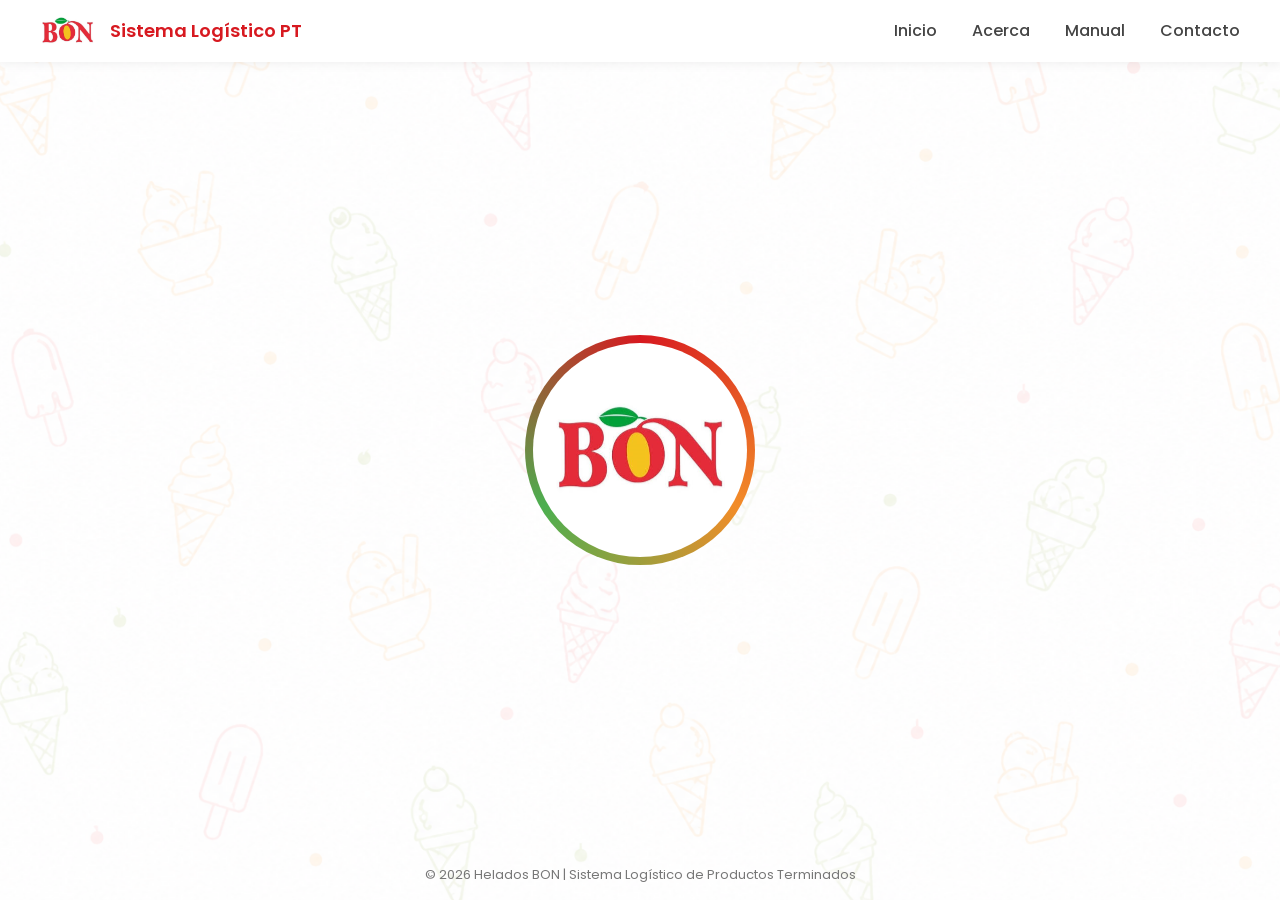
==== index.html @ 96ffe920 "Add files via upload" ====
<!DOCTYPE html>
<html lang="es">
<head>
    <meta charset="UTF-8">
    <meta name="viewport" content="width=device-width, initial-scale=1.0">

    <title>Helados BON | Sistema Logístico PT</title>

    <!-- Google Fonts -->
    <link href="https://fonts.googleapis.com/css2?family=Poppins:wght@300;400;500;600;700&display=swap" rel="stylesheet">

    <!-- Font Awesome -->
    <link rel="stylesheet"
    href="https://cdnjs.cloudflare.com/ajax/libs/font-awesome/6.7.2/css/all.min.css">

    <!-- CSS -->
    <link rel="stylesheet" href="css/style.css">
	<link rel="icon" type="image/jpeg" href="img/icon.png">

</head>

<body>

<!-- Fondo -->
<div class="background-pattern"></div>

<!-- Barra Superior -->
<header>

    <nav>

        <div class="logo-nav">

            <img src="img/logo.png" alt="Helados BON">

            <span>Sistema Logístico PT</span>

        </div>

        <ul>

            <li><a href="#">Inicio</a></li>

            <li><a href="#">Acerca</a></li>

            <li><a href="#">Manual</a></li>

            <li><a href="#">Contacto</a></li>

        </ul>

    </nav>

</header>

<!-- Pantalla Inicial -->

<section class="welcome-screen">

    <div id="logoContainer">

        <div class="circle-border"></div>

        <img src="img/logo.png"
             class="main-logo"
             alt="Helados BON">

    </div>

</section>

<!-- Login -->

<section class="login-section hidden" id="loginSection">

    <div class="login-card">

        <h2>Acceso al Sistema</h2>

        <p>Ingrese sus credenciales</p>

       <form id="loginForm">

    <div class="input-group">

        <i class="fa-solid fa-id-card"></i>

        <input
            type="text"
            id="usuario"
            placeholder="Usuario"
            required>

    </div>

    <div class="input-group">

        <i class="fa-solid fa-lock"></i>

        <input
            type="password"
            id="password"
            placeholder="Contraseña"
            required>

    </div>

    <div class="remember">

        <label>

            <input type="checkbox" id="recordarme">

            Recordarme

        </label>

    </div>

    <button type="submit">

        Iniciar Sesión

    </button>

    <p id="mensaje" style="margin-top:15px;text-align:center;"></p>

</form>

        <a href="#" class="forgot">

            ¿Olvidó su contraseña?

        </a>

    </div>

</section>

<!-- Footer -->

<footer>

    © 2026 Helados BON | Sistema Logístico de Productos Terminados

</footer>

<!-- JavaScript -->

<script src="js/app.js"></script>




<script src="js/app.js"></script>

</body>
</html>
---- css/style.css ----
/* ===========================
   RESET
=========================== */

*{
    margin:0;
    padding:0;
    box-sizing:border-box;
}

body{

    font-family:'Poppins',sans-serif;
    background:#ffffff;
    overflow:hidden;
    color:#333;

}

/*==========================
FONDO
==========================*/

.background-pattern{

    position: fixed;
    inset: 0;

    background-image: url("../img/fondo.png");
    background-repeat: no-repeat;
    background-position: center center;
    background-size: cover;

    opacity: 0.70;

    z-index: -2;

}

/*==========================
NAVBAR
==========================*/

header{

    width:100%;
    position:fixed;
    top:0;
    left:0;

    background:white;

    box-shadow:0 2px 10px rgba(0,0,0,.06);

    z-index:999;

}

nav{

    max-width:1300px;

    margin:auto;

    display:flex;

    justify-content:space-between;

    align-items:center;

    padding:15px 40px;

}

.logo-nav{

    display:flex;

    align-items:center;

    gap:15px;

}

.logo-nav img{

    width:55px;

}

.logo-nav span{

    font-size:18px;

    font-weight:600;

    color:#D71920;

}

nav ul{

    display:flex;

    list-style:none;

    gap:35px;

}

nav a{

    text-decoration:none;

    color:#444;

    font-weight:500;

    transition:.3s;

}

nav a:hover{

    color:#D71920;

}


/*==========================
PANTALLA PRINCIPAL
==========================*/

.welcome-screen{

    width:100%;
    height:100vh;

    display:flex;

    justify-content:center;

    align-items:center;

}


/*==========================
LOGO
==========================*/

#logoContainer{

    position:fixed;

    top:50%;
    left:50%;

    transform:translate(-50%, -50%);

    display:flex;
    justify-content:center;
    align-items:center;
    flex-direction:column;

    transition:all 1.5s ease;

    z-index:100;

}

.main-logo{

    width:180px;

    z-index:2;

    animation:logoZoom 2s ease forwards;

}


/*==========================
BORDE CIRCULAR
==========================*/

.circle-border{

    position:absolute;

    width:230px;

    height:230px;

    border-radius:50%;

    background:conic-gradient(

    #D71920,

    #F28C28,

    #4CAF50,

    #D71920

    );

    animation:rotateBorder 6s linear infinite;

    z-index:1;

}

.circle-border::after{

    content:"";

    position:absolute;

    inset:8px;

    background:white;

    border-radius:50%;

}


/*==========================
ANIMACIONES
==========================*/

@keyframes rotateBorder{

    from{

        transform:rotate(0deg);

    }

    to{

        transform:rotate(360deg);

    }

}

@keyframes logoZoom{

    0%{

        transform:scale(.5);

        opacity:0;

    }

    50%{

        opacity:1;

    }

    100%{

        transform:scale(1);

    }

}


/*==========================
LOGIN
==========================*/

.login-section{
    position: fixed;
    top: 250px;
    left: 50%;
    transform: translateX(-50%);
    width: 100%;
    display: flex;
    justify-content: center;
    opacity: 0;
    transition: opacity .8s ease;
    z-index: 50;
}

.login-section.show{
    opacity: 1;
    pointer-events: auto;
}

.hidden{
    pointer-events: none;
}

.login-card{

    width:390px;

    background:white;

    border-radius:18px;

    padding:40px;

    box-shadow:0 20px 40px rgba(0,0,0,.12);

}

.login-card h2{

    color:#D71920;

    text-align:center;

    margin-bottom:8px;

}

.login-card p{

    text-align:center;

    margin-bottom:30px;

    color:#666;

}


/*==========================
INPUTS
==========================*/

.input-group{

    display:flex;

    align-items:center;

    gap:12px;

    border:2px solid #ececec;

    border-radius:12px;

    padding:15px;

    margin-bottom:18px;

    transition:.35s;

}

.input-group i{

    color:#D71920;

}

.input-group input{

    border:none;

    outline:none;

    width:100%;

    font-size:15px;

}

.input-group:focus-within{

    border-color:#D71920;

    box-shadow:0 0 15px rgba(242,140,40,.35);

}


/*==========================
CHECKBOX
==========================*/

.remember{

    margin-bottom:25px;

    font-size:14px;

}


/*==========================
BOTON
==========================*/

button{

    width:100%;

    padding:15px;

    border:none;

    border-radius:12px;

    cursor:pointer;

    color:white;

    font-size:16px;

    font-weight:600;

    background:linear-gradient(

    90deg,

    #D71920,

    #F28C28,

    #4CAF50

    );

    transition:.35s;

}

button:hover{

    transform:scale(1.03);

    box-shadow:0 10px 25px rgba(0,0,0,.2);

}


/*==========================
LINK
==========================*/

.forgot{

    display:block;

    text-align:center;

    margin-top:25px;

    color:#D71920;

    text-decoration:none;

}


/*==========================
FOOTER
==========================*/

footer{

    position:fixed;

    bottom:15px;

    width:100%;

    text-align:center;

    color:#777;

    font-size:13px;

}


/*==========================
RESPONSIVE
==========================*/

@media(max-width:768px){

nav{

flex-direction:column;

gap:15px;

}

nav ul{

gap:18px;

flex-wrap:wrap;

justify-content:center;

}

.login-card{

width:90%;

}

.main-logo{

width:140px;

}

.circle-border{

width:180px;

height:180px;

}

}
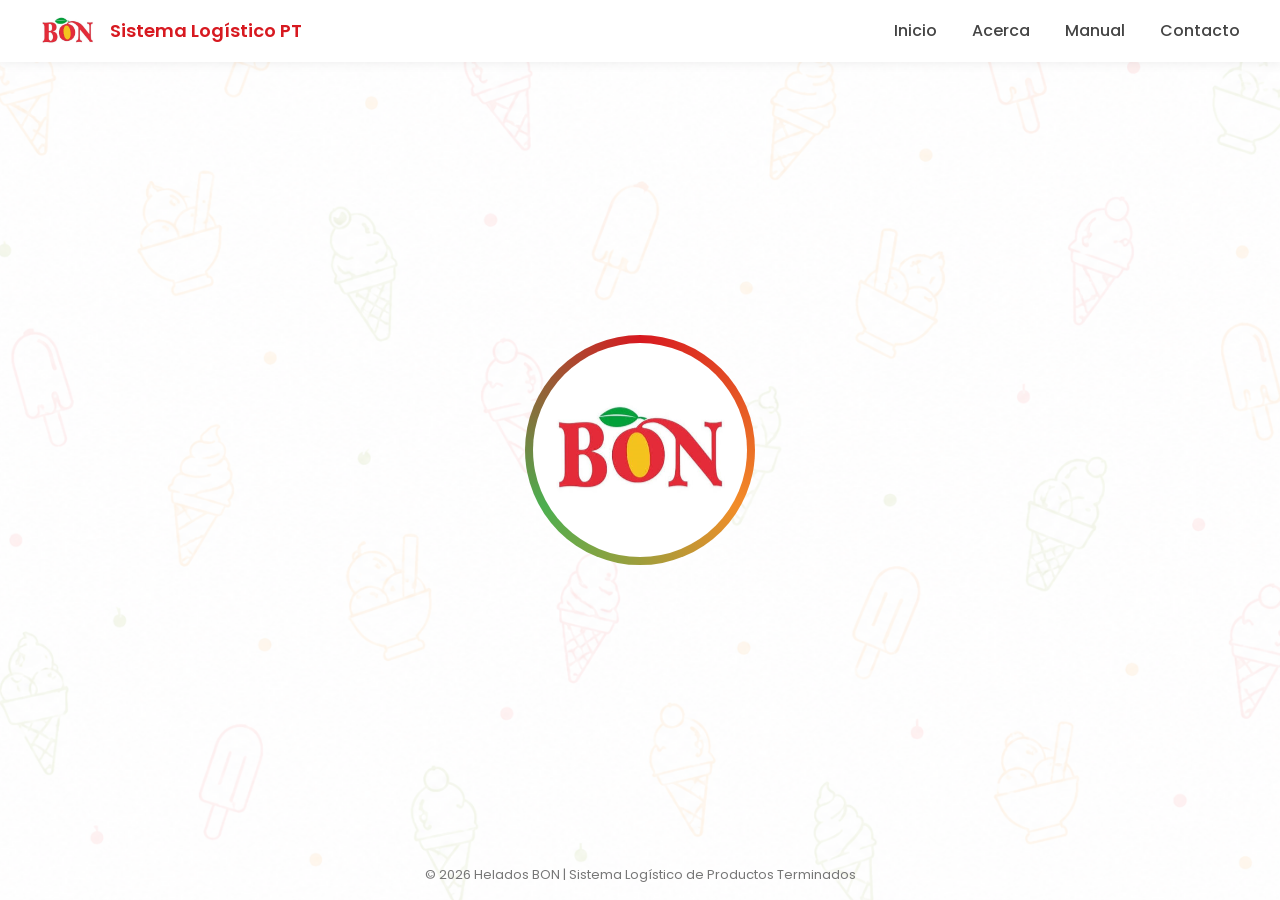
==== commit ebbab7f6: "Add files via upload" ====
--- a/index.html
+++ b/index.html
@@ -15,6 +15,9 @@
 
     <!-- CSS -->
     <link rel="stylesheet" href="css/style.css">
+	
+	<link rel="stylesheet" href="./css/responsive.css?v=1.0.1">
+	
 	<link rel="icon" type="image/jpeg" href="img/icon.png">
 
 </head>
--- a/css/style.css
+++ b/css/style.css
@@ -36,6 +36,7 @@
     z-index: -2;
 
 }
+
 
 /*==========================
 NAVBAR
--- a/css/responsive.css
+++ b/css/responsive.css
@@ -0,0 +1,183 @@
+/* =====================================
+   TABLET
+===================================== */
+
+@media (max-width: 1024px) {
+
+    .contenido-principal{
+        padding:20px;
+    }
+
+    .modulo-header{
+        gap:18px;
+        align-items:flex-start;
+    }
+
+    .cards-resumen{
+        grid-template-columns:repeat(2, minmax(0, 1fr));
+    }
+
+    .paneles{
+        grid-template-columns:1fr;
+    }
+
+    .acciones-header-despachos{
+        flex-wrap:wrap;
+        justify-content:flex-end;
+    }
+
+    .tabla-responsive{
+        width:100%;
+        overflow-x:auto;
+        -webkit-overflow-scrolling:touch;
+    }
+
+    .tabla-responsive table{
+        min-width:760px;
+    }
+
+}
+
+
+/* =====================================
+   MÓVIL GRANDE
+===================================== */
+
+@media (max-width: 768px) {
+
+    .contenido-principal{
+        padding:14px;
+    }
+
+    .modulo-header{
+        flex-direction:column;
+        align-items:stretch;
+    }
+
+    .modulo-header h2{
+        font-size:22px;
+    }
+
+    .modulo-header p{
+        font-size:13px;
+    }
+
+    .acciones-header-despachos{
+        width:100%;
+        display:grid;
+        grid-template-columns:1fr 1fr;
+        gap:10px;
+    }
+
+    .acciones-header-despachos button{
+        width:100%;
+        justify-content:center;
+    }
+
+    .cards-resumen{
+        grid-template-columns:1fr;
+        gap:12px;
+    }
+
+    .card-resumen{
+        min-height:auto;
+        padding:16px;
+    }
+
+    .panel{
+        padding:14px;
+    }
+
+    .panel h3{
+        font-size:16px;
+    }
+
+    .tabla-responsive table{
+        min-width:720px;
+    }
+
+    .modal-contenido{
+        width:96vw;
+        max-width:none;
+        max-height:94vh;
+    }
+
+    #contenidoModal{
+        padding:14px;
+    }
+
+    .grid-form{
+        grid-template-columns:1fr;
+    }
+
+    .acciones-modal{
+        flex-wrap:wrap;
+    }
+
+}
+
+
+/* =====================================
+   MÓVIL PEQUEÑO
+===================================== */
+
+@media (max-width: 480px) {
+
+    .contenido-principal{
+        padding:10px;
+    }
+
+    .modulo-header h2{
+        font-size:19px;
+    }
+
+    .acciones-header-despachos{
+        grid-template-columns:1fr;
+    }
+
+    .btn-ver-todos-despachos,
+    .btn-rojo{
+        min-height:44px;
+        font-size:13px;
+    }
+
+    .card-resumen h3{
+        font-size:13px;
+    }
+
+    .card-resumen > span{
+        font-size:28px;
+    }
+
+    .panel{
+        padding:10px;
+        border-radius:10px;
+    }
+
+    .tabla-responsive table{
+        min-width:680px;
+    }
+
+    .modal-contenido{
+        width:100vw;
+        height:100vh;
+        max-height:100vh;
+        border-radius:0;
+    }
+
+    #contenidoModal{
+        padding:10px;
+    }
+
+    .acciones-modal{
+        display:grid;
+        grid-template-columns:1fr;
+        gap:8px;
+    }
+
+    .acciones-modal button{
+        width:100%;
+        min-height:44px;
+    }
+
+}
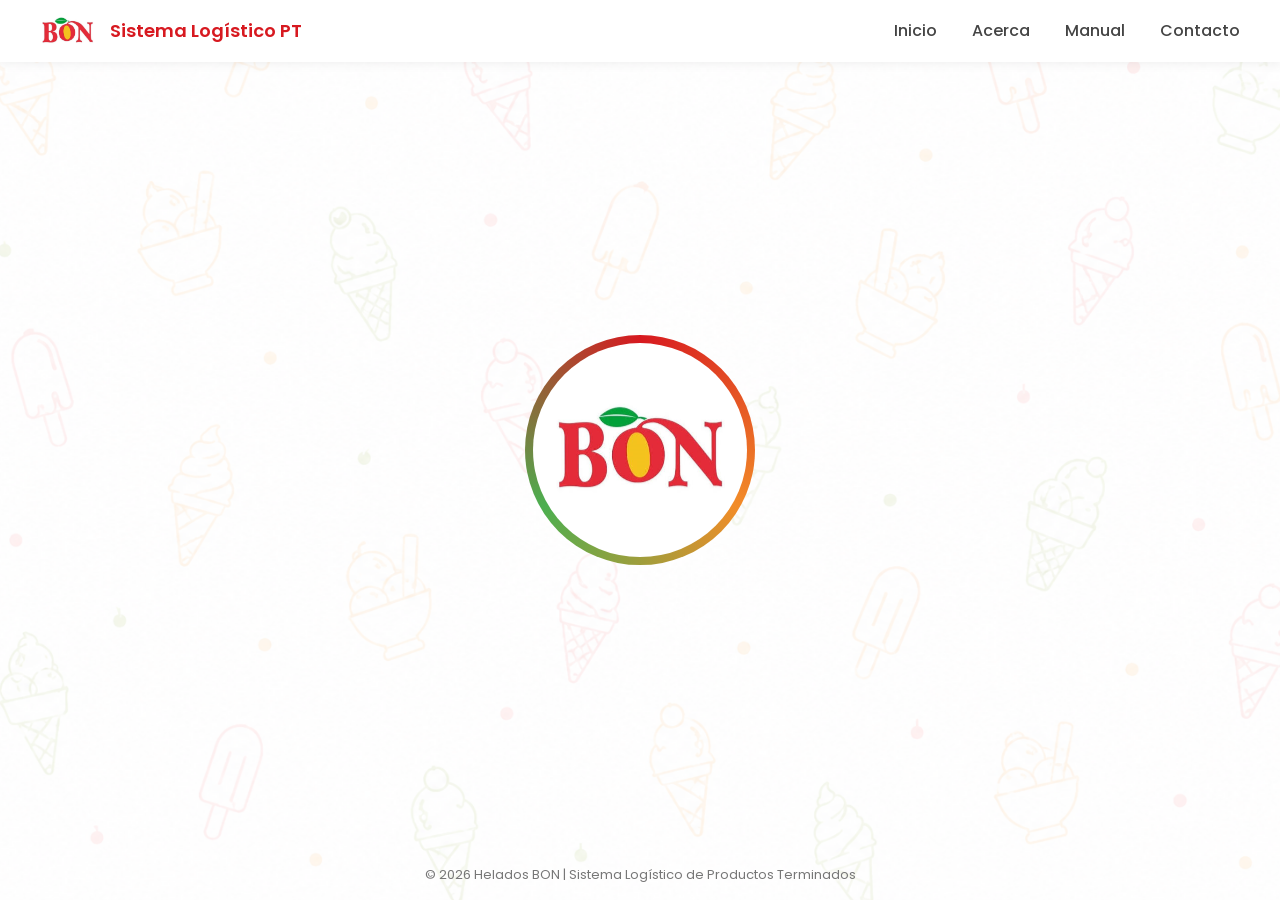
==== commit c0922cc8: "Add files via upload" ====
--- a/index.html
+++ b/index.html
@@ -152,10 +152,5 @@
 
 <script src="js/app.js"></script>
 
-
-
-
-<script src="js/app.js"></script>
-
 </body>
 </html>
--- a/css/style.css
+++ b/css/style.css
@@ -529,4 +529,74 @@
 
 }
 
+}
+
+/* =========================================================
+   NOTIFICACIONES GLOBALES — CONTRASTE Y LEGIBILIDAD
+   ========================================================= */
+
+.notificacion,
+.notificacion-sistema,
+.alerta-flotante,
+.toast,
+.toast-sistema,
+.sistema-toast,
+.mensaje-flotante {
+    color: #ffffff !important;
+}
+
+.notificacion *,
+.notificacion-sistema *,
+.alerta-flotante *,
+.toast *,
+.toast-sistema *,
+.sistema-toast *,
+.mensaje-flotante * {
+    color: #ffffff !important;
+}
+
+.notificacion .mensaje,
+.notificacion-sistema .mensaje,
+.alerta-flotante .mensaje,
+.toast .mensaje,
+.toast-sistema .mensaje,
+.sistema-toast .mensaje,
+.mensaje-flotante .mensaje,
+.notificacion p,
+.notificacion-sistema p,
+.alerta-flotante p,
+.toast p,
+.toast-sistema p,
+.sistema-toast p {
+    color: #ffffff !important;
+    opacity: 1 !important;
+}
+
+.notificacion i,
+.notificacion-sistema i,
+.alerta-flotante i,
+.toast i,
+.toast-sistema i,
+.sistema-toast i {
+    color: #ffffff !important;
+    opacity: 1 !important;
+}
+
+.notificacion button,
+.notificacion-sistema button,
+.alerta-flotante button,
+.toast button,
+.toast-sistema button,
+.sistema-toast button {
+    color: #ffffff !important;
+    opacity: 0.9 !important;
+}
+
+.notificacion button:hover,
+.notificacion-sistema button:hover,
+.alerta-flotante button:hover,
+.toast button:hover,
+.toast-sistema button:hover,
+.sistema-toast button:hover {
+    opacity: 1 !important;
 }
--- a/css/responsive.css
+++ b/css/responsive.css
@@ -1,11 +1,33 @@
+/* =====================================
+   RESPONSIVE.CSS
+   Sistema Logístico PT
+===================================== */
+
+.barra-movil,
+.fondo-menu-movil{
+    display:none;
+}
+
 /* =====================================
    TABLET
 ===================================== */
 
-@media (max-width: 1024px) {
-
-    .contenido-principal{
-        padding:20px;
+@media (max-width:1024px){
+
+    .contenido{
+        padding:22px;
+    }
+
+    .cards{
+        grid-template-columns:repeat(2,minmax(0,1fr));
+    }
+
+    .cards-resumen{
+        grid-template-columns:repeat(2,minmax(0,1fr));
+    }
+
+    .paneles{
+        grid-template-columns:1fr;
     }
 
     .modulo-header{
@@ -13,14 +35,6 @@
         align-items:flex-start;
     }
 
-    .cards-resumen{
-        grid-template-columns:repeat(2, minmax(0, 1fr));
-    }
-
-    .paneles{
-        grid-template-columns:1fr;
-    }
-
     .acciones-header-despachos{
         flex-wrap:wrap;
         justify-content:flex-end;
@@ -28,6 +42,7 @@
 
     .tabla-responsive{
         width:100%;
+        max-width:100%;
         overflow-x:auto;
         -webkit-overflow-scrolling:touch;
     }
@@ -35,23 +50,248 @@
     .tabla-responsive table{
         min-width:760px;
     }
-
-}
-
+}
 
 /* =====================================
-   MÓVIL GRANDE
+   MÓVIL / MENÚ DESPLEGABLE
 ===================================== */
 
-@media (max-width: 768px) {
-
-    .contenido-principal{
-        padding:14px;
+@media (max-width:768px){
+
+    html,
+    body{
+        width:100%;
+        max-width:100%;
+        overflow-x:hidden;
+    }
+
+    body.menu-movil-abierto{
+        overflow:hidden;
+    }
+
+    /* Barra superior */
+
+    .barra-movil{
+        position:fixed;
+        top:0;
+        left:0;
+        right:0;
+        z-index:3000;
+
+        height:72px;
+
+        display:grid;
+        grid-template-columns:44px minmax(0,1fr) auto;
+        align-items:center;
+        gap:10px;
+
+        padding:8px 14px;
+
+        background:#fff;
+        border-bottom:1px solid #e5e5e5;
+        box-shadow:0 4px 14px rgba(0,0,0,.09);
+    }
+
+    .btn-menu-movil{
+        width:42px;
+        height:42px;
+
+        display:flex;
+        align-items:center;
+        justify-content:center;
+
+        padding:0;
+        border:none;
+        border-radius:8px;
+
+        background:#E31B23;
+        color:#fff;
+
+        font-size:20px;
+        cursor:pointer;
+    }
+
+    .marca-movil{
+        min-width:0;
+        display:flex;
+        align-items:center;
+        gap:9px;
+    }
+
+    .marca-movil img{
+        width:42px;
+        height:42px;
+        object-fit:contain;
+        flex-shrink:0;
+    }
+
+    .marca-movil div,
+    .usuario-movil{
+        min-width:0;
+    }
+
+    .marca-movil strong,
+    .marca-movil span,
+    .usuario-movil strong,
+    .usuario-movil span{
+        display:block;
+        overflow:hidden;
+        text-overflow:ellipsis;
+        white-space:nowrap;
+    }
+
+    .marca-movil strong{
+        font-size:14px;
+        color:#222;
+    }
+
+    .marca-movil span{
+        margin-top:2px;
+        font-size:10px;
+        color:#777;
+    }
+
+    .usuario-movil{
+        max-width:105px;
+        text-align:right;
+    }
+
+    .usuario-movil strong{
+        font-size:11px;
+    }
+
+    .usuario-movil span{
+        margin-top:2px;
+        font-size:9px;
+        color:#777;
+    }
+
+    /* Sidebar móvil */
+
+    #sidebarPrincipal,
+    .sidebar{
+        position:fixed !important;
+        top:0 !important;
+        left:0 !important;
+        bottom:0 !important;
+        z-index:3100 !important;
+
+        width:270px !important;
+        max-width:82vw !important;
+        height:100dvh !important;
+
+        display:flex !important;
+        flex-direction:column !important;
+
+        margin:0 !important;
+        padding:18px 14px 24px !important;
+
+        overflow-y:auto !important;
+        overflow-x:hidden !important;
+
+        background:#fff !important;
+        box-shadow:8px 0 24px rgba(0,0,0,.22) !important;
+
+        transform:translate3d(-105%,0,0) !important;
+        visibility:hidden !important;
+        pointer-events:none !important;
+
+        transition:transform .25s ease,visibility .25s ease !important;
+    }
+
+    #sidebarPrincipal.sidebar-abierto,
+    .sidebar.sidebar-abierto{
+        transform:translate3d(0,0,0) !important;
+        visibility:visible !important;
+        pointer-events:auto !important;
+    }
+
+    #sidebarPrincipal .logo,
+    .sidebar .logo{
+        flex:0 0 auto;
+    }
+
+    #sidebarPrincipal ul,
+    .sidebar ul{
+        flex:1 0 auto;
+        width:100%;
+    }
+
+    #fondoMenuMovil,
+    .fondo-menu-movil{
+        position:fixed !important;
+        inset:0 !important;
+        z-index:3050 !important;
+
+        display:block !important;
+
+        background:rgba(0,0,0,.52) !important;
+
+        opacity:0 !important;
+        visibility:hidden !important;
+        pointer-events:none !important;
+
+        transition:opacity .25s ease,visibility .25s ease !important;
+    }
+
+    #fondoMenuMovil.visible,
+    .fondo-menu-movil.visible{
+        opacity:1 !important;
+        visibility:visible !important;
+        pointer-events:auto !important;
+    }
+
+    /* Contenido */
+
+    .contenido{
+        width:100% !important;
+        max-width:100% !important;
+        min-width:0 !important;
+
+        margin-left:0 !important;
+        padding:88px 14px 18px !important;
+
+        overflow-x:hidden !important;
+    }
+
+    header{
+        align-items:flex-start;
+        gap:12px;
+    }
+
+    .cards{
+        grid-template-columns:repeat(2,minmax(0,1fr)) !important;
+        gap:12px !important;
+    }
+
+    .card{
+        min-width:0;
+        padding:16px 10px;
+    }
+
+    #contenidoPrincipal,
+    .modulo,
+    .modulo-header,
+    .cards-resumen,
+    .paneles,
+    .panel{
+        width:100% !important;
+        max-width:100% !important;
+        min-width:0 !important;
+    }
+
+    #contenidoPrincipal{
+        padding:16px;
+    }
+
+    .modulo{
+        padding:0 !important;
     }
 
     .modulo-header{
-        flex-direction:column;
-        align-items:stretch;
+        flex-direction:column !important;
+        align-items:stretch !important;
+        gap:14px !important;
     }
 
     .modulo-header h2{
@@ -63,68 +303,142 @@
     }
 
     .acciones-header-despachos{
-        width:100%;
-        display:grid;
-        grid-template-columns:1fr 1fr;
-        gap:10px;
+        width:100% !important;
+        display:grid !important;
+        grid-template-columns:1fr 1fr !important;
+        gap:10px !important;
     }
 
     .acciones-header-despachos button{
-        width:100%;
-        justify-content:center;
+        width:100% !important;
+        min-width:0 !important;
+        justify-content:center !important;
     }
 
     .cards-resumen{
-        grid-template-columns:1fr;
-        gap:12px;
+        display:grid !important;
+        grid-template-columns:1fr !important;
+        gap:12px !important;
     }
 
     .card-resumen{
-        min-height:auto;
-        padding:16px;
+        width:100% !important;
+        min-width:0 !important;
+        min-height:auto !important;
+        padding:16px !important;
+    }
+
+    .paneles{
+        display:grid !important;
+        grid-template-columns:minmax(0,1fr) !important;
+        gap:14px !important;
     }
 
     .panel{
-        padding:14px;
-    }
-
-    .panel h3{
-        font-size:16px;
+        padding:14px !important;
+    }
+
+    .tabla-responsive{
+        width:100% !important;
+        max-width:100% !important;
+        overflow-x:auto !important;
+        -webkit-overflow-scrolling:touch;
     }
 
     .tabla-responsive table{
         min-width:720px;
     }
 
+    /* Modales */
+
     .modal-contenido{
-        width:96vw;
-        max-width:none;
-        max-height:94vh;
+        width:96vw !important;
+        max-width:none !important;
+        max-height:94dvh !important;
     }
 
     #contenidoModal{
-        padding:14px;
+        padding:14px !important;
     }
 
     .grid-form{
-        grid-template-columns:1fr;
+        grid-template-columns:1fr !important;
     }
 
     .acciones-modal{
         flex-wrap:wrap;
     }
-
-}
-
+}
 
 /* =====================================
    MÓVIL PEQUEÑO
 ===================================== */
 
-@media (max-width: 480px) {
-
-    .contenido-principal{
-        padding:10px;
+@media (max-width:480px){
+
+    .barra-movil{
+        height:68px;
+        grid-template-columns:40px minmax(0,1fr) 78px;
+        padding:7px 10px;
+    }
+
+    .btn-menu-movil{
+        width:38px;
+        height:38px;
+    }
+
+    .marca-movil img{
+        width:38px;
+        height:38px;
+    }
+
+    .marca-movil strong{
+        font-size:12px;
+    }
+
+    .marca-movil span{
+        font-size:9px;
+    }
+
+    .usuario-movil{
+        max-width:78px;
+    }
+
+    .usuario-movil strong{
+        font-size:9px;
+    }
+
+    .usuario-movil span{
+        font-size:8px;
+    }
+
+    #sidebarPrincipal,
+    .sidebar{
+        width:260px !important;
+        max-width:84vw !important;
+    }
+
+    .contenido{
+        padding:80px 10px 14px !important;
+    }
+
+    header{
+        margin-bottom:20px;
+    }
+
+    .cards{
+        grid-template-columns:repeat(2,minmax(0,1fr)) !important;
+        gap:10px !important;
+    }
+
+    .card{
+        min-height:118px;
+        padding:14px 8px;
+    }
+
+    #contenidoPrincipal{
+        padding:12px;
+        border-radius:12px;
     }
 
     .modulo-header h2{
@@ -132,11 +446,12 @@
     }
 
     .acciones-header-despachos{
-        grid-template-columns:1fr;
+        grid-template-columns:1fr !important;
     }
 
     .btn-ver-todos-despachos,
-    .btn-rojo{
+    #btnNuevoConduce,
+    .btn-nuevo-conduce{
         min-height:44px;
         font-size:13px;
     }
@@ -150,7 +465,7 @@
     }
 
     .panel{
-        padding:10px;
+        padding:10px !important;
         border-radius:10px;
     }
 
@@ -159,19 +474,19 @@
     }
 
     .modal-contenido{
-        width:100vw;
-        height:100vh;
-        max-height:100vh;
-        border-radius:0;
+        width:100vw !important;
+        height:100dvh !important;
+        max-height:100dvh !important;
+        border-radius:0 !important;
     }
 
     #contenidoModal{
-        padding:10px;
+        padding:10px !important;
     }
 
     .acciones-modal{
-        display:grid;
-        grid-template-columns:1fr;
+        display:grid !important;
+        grid-template-columns:1fr !important;
         gap:8px;
     }
 
@@ -179,5 +494,1425 @@
         width:100%;
         min-height:44px;
     }
+}
+
+/* ============================================================
+   AJUSTES FINALES DEL MENÚ MÓVIL Y ALTURA DE APLICACIÓN
+   ============================================================ */
+
+@media (max-width: 768px) {
+
+    html,
+    body {
+        height: 100%;
+        min-height: 0;
+    }
+
+    body {
+        height: 100dvh;
+        overflow: hidden;
+    }
+
+    .barra-movil {
+        grid-template-columns:
+            minmax(0, 1fr)
+            42px;
+    }
+
+    .btn-menu-movil {
+        grid-column: 2;
+        justify-self: end;
+    }
+
+    .marca-movil {
+        grid-column: 1;
+        min-width: 0;
+    }
+
+    .contenido {
+        height: 100dvh !important;
+        min-height: 0 !important;
+
+        display: flex !important;
+        flex-direction: column !important;
+
+        padding:
+            86px
+            14px
+            14px !important;
+
+        overflow: hidden !important;
+    }
+
+    .encabezado-dashboard {
+        display: none !important;
+    }
+
+    .cards {
+        flex: 0 0 auto;
+        margin-bottom: 14px !important;
+    }
+
+    #contenidoPrincipal {
+        flex: 1 1 auto !important;
+        min-height: 0 !important;
+
+        overflow-y: auto !important;
+        overflow-x: hidden !important;
+
+        overscroll-behavior: contain;
+        -webkit-overflow-scrolling: touch;
+    }
+
+    #sidebarPrincipal .usuario-sidebar {
+        display: flex !important;
+        flex: 0 0 auto;
+
+        margin: -16px 0 18px;
+    }
+
+    #sidebarPrincipal ul {
+        flex: 1 1 auto !important;
+    }
+
+}
+
+@media (max-width: 480px) {
+
+    .barra-movil {
+        grid-template-columns:
+            minmax(0, 1fr)
+            38px;
+    }
+
+    .contenido {
+        padding:
+            78px
+            10px
+            10px !important;
+    }
+
+    .usuario-sidebar {
+        padding: 10px;
+    }
+
+}
+
+/* ============================================================
+   TARJETAS PRINCIPALES COMPACTAS EN MÓVIL
+   Sistema Logístico PT
+   ============================================================ */
+
+@media (max-width: 768px) {
+
+    /*
+     * Conserva las cuatro tarjetas en una cuadrícula 2 x 2,
+     * pero reduce considerablemente su altura.
+     */
+    .cards {
+        grid-template-columns:
+            repeat(2, minmax(0, 1fr)) !important;
+
+        gap: 10px !important;
+
+        margin-bottom: 12px !important;
+    }
+
+
+    /*
+     * Tarjetas generales del dashboard.
+     */
+    .cards > .card {
+        min-height: 138px !important;
+
+        padding:
+            14px
+            10px !important;
+
+        border-radius: 14px !important;
+
+        justify-content: center;
+    }
+
+
+    .cards > .card > i {
+        margin-bottom: 7px !important;
+
+        font-size: 22px !important;
+    }
+
+
+    .cards > .card > h3 {
+        margin:
+            0
+            0
+            5px !important;
+
+        font-size: 13px !important;
+        line-height: 1.25 !important;
+    }
+
+
+    .cards > .card > h1 {
+        margin: 0 !important;
+
+        font-size: 25px !important;
+        line-height: 1 !important;
+    }
+
+
+    /*
+     * Tarjetas enriquecidas de Meta mensual
+     * y Prioridades de despacho.
+     */
+    .cards > .card-indicador {
+        min-height: 138px !important;
+
+        padding:
+            12px
+            9px
+            10px !important;
+
+        border-radius: 14px !important;
+    }
+
+
+    .card-indicador-icono {
+        width: 40px !important;
+        height: 40px !important;
+
+        margin-bottom: 7px !important;
+
+        border-radius: 11px !important;
+    }
+
+
+    .card-indicador
+    .card-indicador-icono i {
+        font-size: 19px !important;
+    }
+
+
+    .card-indicador h3 {
+        margin:
+            0
+            0
+            4px !important;
+
+        font-size: 12px !important;
+        line-height: 1.25 !important;
+    }
+
+
+    .card-indicador h1 {
+        margin:
+            0
+            0
+            3px !important;
+
+        font-size: 25px !important;
+        line-height: 1 !important;
+    }
+
+
+    .card-indicador-detalle {
+        min-height: 0 !important;
+
+        margin:
+            0
+            0
+            2px !important;
+
+        font-size: 10px !important;
+        line-height: 1.25 !important;
+    }
+
+
+    .card-indicador-secundario {
+        min-height: 0 !important;
+
+        margin:
+            0
+            0
+            7px !important;
+
+        font-size: 9px !important;
+        line-height: 1.2 !important;
+    }
+
+
+    .btn-card-indicador {
+        min-height: 31px !important;
+
+        margin-top: auto !important;
+        padding:
+            6px
+            9px !important;
+
+        border-radius: 8px !important;
+
+        font-size: 10px !important;
+    }
+
+
+    /*
+     * Aumenta el espacio disponible para el módulo activo.
+     */
+    #contenidoPrincipal {
+        flex: 1 1 auto !important;
+        min-height: 0 !important;
+
+        padding: 12px !important;
+
+        overflow-y: auto !important;
+        overflow-x: hidden !important;
+    }
+
+}
+
+@media (max-width: 420px) {
+
+    .cards {
+        gap: 8px !important;
+    }
+
+
+    .cards > .card,
+    .cards > .card-indicador {
+        min-height: 126px !important;
+    }
+
+
+    .cards > .card {
+        padding:
+            12px
+            7px !important;
+    }
+
+
+    .cards > .card > h3,
+    .card-indicador h3 {
+        font-size: 11px !important;
+    }
+
+
+    .cards > .card > h1,
+    .card-indicador h1 {
+        font-size: 22px !important;
+    }
+
+
+    .card-indicador-detalle {
+        font-size: 9px !important;
+    }
+
+
+    .card-indicador-secundario {
+        display: none !important;
+    }
+
+}
+
+/* ============================================================
+   CONDUCES ABIERTOS Y COMPLETADOS
+   LISTA MÓVIL COMPACTA EN DOS FRANJAS
+   ============================================================ */
+
+@media (max-width: 768px) {
+
+    /* ========================================================
+       CONTENEDORES GENERALES
+       ======================================================== */
+
+    .paneles {
+        width: 100% !important;
+
+        display: grid !important;
+        grid-template-columns: 1fr !important;
+        gap: 12px !important;
+    }
+
+    .paneles > .panel {
+        width: 100% !important;
+        max-width: 100% !important;
+        min-width: 0 !important;
+
+        padding: 13px !important;
+
+        overflow: hidden !important;
+    }
+
+    .panel-listado-encabezado {
+        width: 100%;
+
+        display: flex !important;
+        align-items: center !important;
+        justify-content: space-between !important;
+        gap: 10px !important;
+
+        margin-bottom: 10px !important;
+    }
+
+    .panel-listado-encabezado h3,
+    .paneles > .panel > h3 {
+        min-width: 0;
+        margin: 0 0 10px !important;
+
+        font-size: 14px !important;
+        line-height: 1.25 !important;
+    }
+
+    .panel-listado-encabezado h3 {
+        margin-bottom: 0 !important;
+    }
+
+    .btn-mas-conduces {
+        flex: 0 0 auto;
+
+        min-height: 29px !important;
+        padding: 5px 8px !important;
+
+        font-size: 9px !important;
+        white-space: nowrap;
+    }
+
+
+    /* ========================================================
+       ELIMINAR ANCHO Y SCROLL HORIZONTAL DE LAS TABLAS
+       ======================================================== */
+
+    .paneles .tabla-responsive,
+    .paneles .tabla-conduces-scroll {
+        width: 100% !important;
+        max-width: 100% !important;
+        min-width: 0 !important;
+
+        overflow-x: hidden !important;
+        overflow-y: auto !important;
+
+        padding: 0 !important;
+    }
+
+    .paneles .panel table {
+        width: 100% !important;
+        max-width: 100% !important;
+        min-width: 0 !important;
+
+        display: block !important;
+
+        table-layout: fixed !important;
+        border-collapse: separate !important;
+        border-spacing: 0 !important;
+    }
+
+    /*
+     * El encabezado ya no es necesario porque cada fila
+     * distribuye la información como una mini ficha.
+     */
+    .paneles .panel table thead {
+        display: none !important;
+    }
+
+    #tablaAbiertos,
+    #tablaDespachados {
+        width: 100% !important;
+        max-width: 100% !important;
+        min-width: 0 !important;
+
+        display: flex !important;
+        flex-direction: column !important;
+        gap: 7px !important;
+    }
+
+
+    /* ========================================================
+       CADA CONDUCE OCUPA TODO EL ANCHO
+       ======================================================== */
+
+    #tablaAbiertos > tr,
+    #tablaDespachados > tr {
+        width: 100% !important;
+        max-width: 100% !important;
+        min-width: 0 !important;
+
+        display: grid !important;
+
+        grid-template-columns:
+            minmax(0, 1fr)
+            auto;
+
+        grid-template-areas:
+            "conduce acciones"
+            "persona fecha";
+
+        gap: 5px 10px;
+
+        padding: 10px 11px !important;
+
+        border: 1px solid #e6e6e6 !important;
+        border-left: 4px solid #d71920 !important;
+        border-radius: 9px !important;
+
+        background: #ffffff !important;
+
+        box-shadow:
+            0 3px 9px rgba(0, 0, 0, 0.045);
+    }
+
+    #tablaAbiertos > tr.borrador {
+        border-left-color: #f7941d !important;
+    }
+
+    #tablaAbiertos > tr.despachado {
+        border-left-color: #f7941d !important;
+    }
+
+    #tablaDespachados > tr.completado {
+        border-left-color: #28a745 !important;
+    }
+
+    #tablaAbiertos > tr[hidden],
+    #tablaDespachados > tr[hidden] {
+        display: none !important;
+    }
+
+
+    /* ========================================================
+       TODAS LAS CELDAS
+       ======================================================== */
+
+    #tablaAbiertos td,
+    #tablaDespachados td {
+        width: auto !important;
+        max-width: 100% !important;
+        min-width: 0 !important;
+
+        display: block !important;
+
+        margin: 0 !important;
+        padding: 0 !important;
+
+        border: none !important;
+
+        background: transparent !important;
+
+        font-size: 10px !important;
+        line-height: 1.25 !important;
+
+        white-space: nowrap !important;
+    }
+
+
+    /* ========================================================
+       PRIMERA FRANJA: CONDUCE, ESTADO Y ACCIONES
+       ======================================================== */
+
+    #tablaAbiertos td:nth-child(1),
+    #tablaDespachados td:nth-child(1) {
+        grid-area: conduce;
+
+        overflow: hidden;
+        align-self: center;
+    }
+
+    #tablaAbiertos td:nth-child(1) strong,
+    #tablaDespachados td:nth-child(1) strong {
+        display: block;
+
+        overflow: hidden;
+
+        color: #202020;
+        font-size: 12px !important;
+        font-weight: 700;
+
+        text-overflow: ellipsis;
+        white-space: nowrap;
+    }
+
+    #tablaAbiertos .estado-conduce,
+    #tablaDespachados .estado-conduce {
+        display: block;
+
+        margin-top: 2px;
+
+        font-size: 7px !important;
+        line-height: 1.1 !important;
+    }
+
+
+    /* ========================================================
+       SEGUNDA FRANJA: COLABORADOR Y FECHA
+       ======================================================== */
+
+    #tablaAbiertos td:nth-child(2),
+    #tablaDespachados td:nth-child(2) {
+        grid-area: persona;
+
+        overflow: hidden;
+
+        color: #555555;
+
+        text-overflow: ellipsis;
+    }
+
+    #tablaAbiertos td:nth-child(2)::before,
+    #tablaDespachados td:nth-child(2)::before {
+        content: "Por: ";
+
+        color: #929292;
+        font-size: 8px;
+        font-weight: 600;
+    }
+
+    #tablaAbiertos td:nth-child(3),
+    #tablaDespachados td:nth-child(3) {
+        grid-area: fecha;
+
+        justify-self: end;
+
+        color: #686868;
+
+        font-size: 9px !important;
+        text-align: right !important;
+    }
+
+
+    /* ========================================================
+       OCULTAR INFORMACIÓN SECUNDARIA
+       Líneas y unidades podrán consultarse al abrir el conduce.
+       ======================================================== */
+
+    #tablaAbiertos td:nth-child(4),
+    #tablaAbiertos td:nth-child(5),
+    #tablaDespachados td:nth-child(4),
+    #tablaDespachados td:nth-child(5) {
+        display: none !important;
+    }
+
+
+    /* ========================================================
+       ACCIONES SIEMPRE VISIBLES
+       ======================================================== */
+
+    #tablaAbiertos td:nth-child(6),
+    #tablaDespachados td:nth-child(6) {
+        grid-area: acciones;
+
+        display: flex !important;
+        align-items: center !important;
+        justify-content: flex-end !important;
+        gap: 5px !important;
+
+        align-self: center;
+    }
+
+    #tablaAbiertos td:nth-child(6) button,
+    #tablaDespachados td:nth-child(6) button {
+        width: 30px !important;
+        min-width: 30px !important;
+        max-width: 30px !important;
+
+        height: 30px !important;
+        min-height: 30px !important;
+
+        display: inline-flex !important;
+        align-items: center !important;
+        justify-content: center !important;
+
+        margin: 0 !important;
+        padding: 0 !important;
+
+        border-radius: 50% !important;
+
+        font-size: 10px !important;
+    }
+
+    #tablaAbiertos td:nth-child(6) button i,
+    #tablaDespachados td:nth-child(6) button i {
+        margin: 0 !important;
+    }
+
+
+    /* ========================================================
+       MENSAJE SIN CONDUCES
+       ======================================================== */
+
+    #tablaAbiertos > tr:only-child .tabla-vacia,
+    #tablaDespachados > tr:only-child .tabla-vacia {
+        width: 100% !important;
+
+        display: block !important;
+
+        padding: 14px 8px !important;
+
+        color: #777777;
+
+        text-align: center !important;
+        white-space: normal !important;
+    }
+
+    #tablaAbiertos > tr:only-child,
+    #tablaDespachados > tr:only-child {
+        display: block !important;
+
+        border-left-color: #cccccc !important;
+    }
+
+}
+
+
+/* ============================================================
+   CELULARES MUY ESTRECHOS
+   ============================================================ */
+
+@media (max-width: 420px) {
+
+    #tablaAbiertos > tr,
+    #tablaDespachados > tr {
+        gap: 4px 7px;
+
+        padding: 9px !important;
+    }
+
+    #tablaAbiertos td:nth-child(1) strong,
+    #tablaDespachados td:nth-child(1) strong {
+        font-size: 11px !important;
+    }
+
+    #tablaAbiertos td:nth-child(6) button,
+    #tablaDespachados td:nth-child(6) button {
+        width: 28px !important;
+        min-width: 28px !important;
+        max-width: 28px !important;
+
+        height: 28px !important;
+        min-height: 28px !important;
+
+        font-size: 9px !important;
+    }
+
+}
+
+/* ============================================================
+   CORRECCIÓN DEL ESTADO EN VISUALIZACIÓN DEL DESPACHO
+   Evita que "Completado" o "Despachado" ocupe todo el modal.
+   ============================================================ */
+
+@media (max-width: 768px) {
+
+    .vista-despacho {
+        width: 100%;
+        min-width: 0;
+    }
+
+    .vista-despacho-titulo {
+        width: 100%;
+
+        display: flex !important;
+        align-items: center !important;
+        justify-content: space-between !important;
+        gap: 10px !important;
+    }
+
+    .vista-despacho-titulo > div {
+        min-width: 0;
+
+        display: flex !important;
+        align-items: center !important;
+        gap: 7px !important;
+    }
+
+    .vista-despacho-titulo > div strong {
+        overflow: hidden;
+
+        font-size: 17px !important;
+        text-overflow: ellipsis;
+        white-space: nowrap;
+    }
+
+    .vista-despacho-titulo
+    .estado-vista-despacho {
+        width: auto !important;
+        min-width: auto !important;
+        max-width: max-content !important;
+
+        height: auto !important;
+        min-height: 0 !important;
+        max-height: none !important;
+
+        flex: 0 0 auto !important;
+        align-self: center !important;
+
+        display: inline-flex !important;
+        align-items: center !important;
+        justify-content: center !important;
+
+        margin: 0 !important;
+        padding: 6px 11px !important;
+
+        border-radius: 999px !important;
+
+        font-size: 10px !important;
+        line-height: 1 !important;
+
+        position: static !important;
+        inset: auto !important;
+
+        overflow: visible !important;
+    }
+
+    .vista-despacho-titulo
+    .estado-vista-despacho.completado {
+        background: #28a745 !important;
+        color: #ffffff !important;
+    }
+
+    .vista-despacho-titulo
+    .estado-vista-despacho.despachado {
+        background: #1677c8 !important;
+        color: #ffffff !important;
+    }
+
+    /*
+     * El contenido del visor debe desplazarse,
+     * no quedar oculto debajo de la insignia.
+     */
+    #contenidoModal:not(.modo-visor-conduce)
+    .vista-despacho {
+        overflow: visible !important;
+    }
+
+}
+
+/* ============================================================
+   BOTÓN VER MÁS Y SCROLL INTERNO DE LOS CONDUCES
+   ============================================================ */
+
+.panel-listado-encabezado {
+    display: flex;
+    align-items: center;
+    justify-content: space-between;
+    gap: 12px;
+
+    margin-bottom: 14px;
+}
+
+.panel-listado-encabezado h3 {
+    margin: 0 !important;
+}
+
+.btn-mas-conduces {
+    flex: 0 0 auto;
+
+    min-height: 30px;
+    padding: 5px 10px;
+
+    border: 1px solid rgba(215, 25, 32, 0.28);
+    border-radius: 8px;
+
+    background: #ffffff;
+    color: #d71920;
+
+    font-family: inherit;
+    font-size: 10px;
+    font-weight: 700;
+
+    cursor: pointer;
+}
+
+.btn-mas-conduces:hover {
+    background: #d71920;
+    color: #ffffff;
+}
+
+.paneles .panel .tabla-responsive {
+    max-height: 490px;
+
+    overflow-y: auto;
+    overscroll-behavior: contain;
+}
+
+#tablaAbiertos > tr[hidden],
+#tablaDespachados > tr[hidden] {
+    display: none !important;
+}
+
+@media (max-width: 768px) {
+
+    .panel-listado-encabezado {
+        margin-bottom: 9px;
+    }
+
+    .panel-listado-encabezado h3 {
+        font-size: 14px !important;
+    }
+
+    .btn-mas-conduces {
+        min-height: 28px;
+        padding: 4px 8px;
+
+        font-size: 9px;
+    }
+
+    .paneles .panel .tabla-responsive {
+        max-height: 380px;
+    }
+
+}
+
+/* ============================================================
+   PANTALLAS CON POCA ALTURA
+   ============================================================ */
+
+@media (min-width: 769px) and (max-height: 820px) {
+
+    .contenido {
+        padding-top: 10px;
+        padding-bottom: 10px;
+    }
+
+    .encabezado-dashboard {
+        margin-bottom: 10px;
+    }
+
+    .cards {
+        gap: 10px;
+        margin-bottom: 10px;
+    }
+
+    .cards > .card,
+    .cards > .card-indicador {
+        min-height: 128px;
+        padding: 11px 13px;
+    }
+
+    .modulo {
+        padding: 16px;
+    }
+
+    .modulo-header {
+        margin-bottom: 11px;
+    }
+
+    .cards-resumen {
+        gap: 10px;
+        margin-bottom: 11px;
+    }
+
+    .card-resumen {
+        min-height: 112px;
+        padding: 10px 12px;
+    }
+
+    .panel {
+        padding: 12px;
+    }
+
+}
+
+@media (min-width: 769px) and (max-height: 700px) {
+
+    .cards > .card,
+    .cards > .card-indicador {
+        min-height: 110px;
+    }
+
+    .card-resumen {
+        min-height: 96px;
+    }
+
+    .card-resumen-descripcion {
+        display: none;
+    }
+
+    .modulo-header p {
+        display: none;
+    }
+
+}
+
+/* ============================================================
+   CORRECCIÓN DEL SCROLL GENERAL EN DISPOSITIVOS MÓVILES
+   El body permanece fijo y el contenido principal se desplaza.
+   ============================================================ */
+
+@media (max-width: 768px) {
+
+    html,
+    body {
+        width: 100%;
+        height: 100%;
+        min-height: 0;
+
+        overflow: hidden !important;
+    }
+
+    body {
+        height: 100dvh;
+    }
+
+
+    /* Contenedor completo de la aplicación */
+
+    .contenido {
+        width: 100%;
+        height: 100dvh !important;
+        min-height: 0 !important;
+
+        display: flex !important;
+        flex-direction: column !important;
+
+        overflow: hidden !important;
+    }
+
+
+    /*
+     * Las tarjetas superiores permanecen visibles
+     * y ocupan únicamente su altura natural.
+     */
+
+    .cards {
+        flex: 0 0 auto !important;
+    }
+
+
+    /*
+     * Esta es la zona que debe desplazarse.
+     */
+
+    #contenidoPrincipal {
+        flex: 1 1 auto !important;
+
+        width: 100%;
+        min-width: 0;
+        min-height: 0 !important;
+
+        overflow-x: hidden !important;
+        overflow-y: auto !important;
+
+        overscroll-behavior-y: contain;
+        -webkit-overflow-scrolling: touch;
+
+        scrollbar-gutter: auto;
+    }
+
+
+    /*
+     * En móvil el módulo no debe limitarse a la altura
+     * del contenedor. Debe crecer según su contenido.
+     */
+
+    #contenidoPrincipal > .modulo {
+        width: 100% !important;
+
+        height: auto !important;
+        min-height: 100% !important;
+        max-height: none !important;
+
+        overflow: visible !important;
+    }
+
+
+    /*
+     * Evita que las secciones del módulo corten
+     * elementos colocados más abajo.
+     */
+
+    .modulo,
+    .paneles,
+    .cards-resumen {
+        max-height: none !important;
+    }
+
+}
+
+/* ============================================================
+   SCROLL INTERNO GENERAL DE MODALES EN MÓVIL
+   ============================================================ */
+
+@media (max-width: 768px) {
+
+    .modal {
+        padding:
+            12px
+            8px !important;
+
+        overflow: hidden !important;
+    }
+
+
+    .modal-contenido {
+        width: 100% !important;
+        max-width: 100% !important;
+
+        height:
+            calc(100dvh - 24px) !important;
+
+        max-height:
+            calc(100dvh - 24px) !important;
+
+        min-height: 0 !important;
+
+        display: flex !important;
+        flex-direction: column !important;
+
+        overflow: hidden !important;
+    }
+
+
+    .modal-header {
+        flex: 0 0 auto !important;
+    }
+
+
+    #contenidoModal {
+        flex: 1 1 auto !important;
+
+        width: 100%;
+        min-width: 0;
+        min-height: 0 !important;
+
+        overflow-y: auto !important;
+        overflow-x: hidden !important;
+
+        overscroll-behavior-y: contain;
+        -webkit-overflow-scrolling: touch;
+    }
+
+}
+
+@media (max-width: 768px) {
+
+    #contenidoModal.modo-visor-conduce {
+        overflow: hidden !important;
+
+        padding:
+            0 !important;
+    }
+
+
+    #contenidoModal.modo-visor-conduce
+    .visor-conduce-layout {
+        height: 100%;
+    }
+
+}
+
+/* ============================================================
+   SCROLL DE MODALES EN MÓVILES Y TABLETS
+   ============================================================ */
+
+@media (max-width: 1024px) {
+
+    .modal {
+        padding:
+            12px
+            10px !important;
+
+        overflow: hidden !important;
+    }
+
+
+    .modal-contenido {
+        width: min(
+            980px,
+            calc(100vw - 20px)
+        ) !important;
+
+        height:
+            calc(100dvh - 24px) !important;
+
+        max-height:
+            calc(100dvh - 24px) !important;
+
+        min-height: 0 !important;
+
+        display: flex !important;
+        flex-direction: column !important;
+
+        overflow: hidden !important;
+    }
+
+
+    .modal-header {
+        flex: 0 0 auto !important;
+    }
+
+
+    #contenidoModal {
+        flex: 1 1 auto !important;
+
+        width: 100% !important;
+        min-width: 0 !important;
+        min-height: 0 !important;
+
+        overflow-y: auto !important;
+        overflow-x: hidden !important;
+
+        overscroll-behavior-y: contain;
+
+        -webkit-overflow-scrolling:
+            touch;
+    }
+
+}
+
+@media (max-width: 1024px) {
+
+    #contenidoModal
+    .historico-metas,
+    #contenidoModal
+    .contenido-historico-metas,
+    #contenidoModal
+    .modal-historico-metas {
+        height: auto !important;
+        min-height: min-content !important;
+        max-height: none !important;
+
+        overflow: visible !important;
+    }
+
+}
+
+@media
+    (max-width: 1180px)
+    and (pointer: coarse) {
+
+    .modal-contenido {
+        height:
+            calc(100dvh - 24px) !important;
+
+        max-height:
+            calc(100dvh - 24px) !important;
+
+        min-height: 0 !important;
+
+        display: flex !important;
+        flex-direction: column !important;
+
+        overflow: hidden !important;
+    }
+
+
+    #contenidoModal {
+        flex: 1 1 auto !important;
+        min-height: 0 !important;
+
+        overflow-y: auto !important;
+        overflow-x: hidden !important;
+
+        -webkit-overflow-scrolling:
+            touch;
+    }
+
+}
+
+/* ============================================================
+   CENTRO DE PRIORIDADES FB
+   SCROLL INTERNO DEL MODAL
+   ESCRITORIO, TABLET Y MÓVIL
+   ============================================================ */
+
+#contenidoModal.modo-centro-prioridades {
+    flex: 1 1 auto !important;
+
+    width: 100% !important;
+    min-width: 0 !important;
+    min-height: 0 !important;
+
+    overflow-y: auto !important;
+    overflow-x: hidden !important;
+
+    overscroll-behavior-y: contain;
+    -webkit-overflow-scrolling: touch;
+    touch-action: pan-y;
+}
+
+
+#contenidoModal.modo-centro-prioridades
+.centro-prioridades {
+    width: 100% !important;
+    height: auto !important;
+    min-height: min-content !important;
+
+    overflow: visible !important;
+}
+
+
+#contenidoModal.modo-centro-prioridades
+.lista-prioridades {
+    flex: 0 0 auto !important;
+
+    min-height: 0 !important;
+    max-height: none !important;
+
+    overflow: visible !important;
+}
+
+
+/* ============================================================
+   TABLET
+   ============================================================ */
+
+@media
+    (max-width: 1024px),
+    (pointer: coarse) {
+
+    #contenidoModal.modo-centro-prioridades {
+        overflow-y: auto !important;
+        overflow-x: hidden !important;
+
+        touch-action: pan-y;
+        -webkit-overflow-scrolling: touch;
+    }
+
+
+    #contenidoModal.modo-centro-prioridades
+    .centro-prioridades {
+        height: auto !important;
+        min-height: min-content !important;
+    }
+
+
+    #contenidoModal.modo-centro-prioridades
+    .lista-prioridades {
+        max-height: none !important;
+        overflow: visible !important;
+    }
+
+}
+
+
+/* ============================================================
+   TELÉFONO
+   ============================================================ */
+
+@media (max-width: 768px) {
+
+    #contenidoModal.modo-centro-prioridades {
+        padding-bottom: 18px !important;
+    }
+
+
+    #contenidoModal.modo-centro-prioridades
+    .centro-prioridades {
+        gap: 10px;
+    }
+
+
+    #contenidoModal.modo-centro-prioridades
+    .acciones-centro-prioridades {
+        padding-bottom:
+            calc(
+                8px +
+                env(safe-area-inset-bottom)
+            );
+    }
+
+}
+
+/* ============================================================
+   AVISO DE PRIORIDADES DEL NUEVO CONDUCE
+   TABLET
+   ============================================================ */
+
+@media (max-width: 1024px) {
+
+    .aviso-prioridades-conduce {
+        width: 100%;
+
+        gap: 14px;
+    }
+
+
+    .aviso-prioridades-conduce__resumen {
+        grid-template-columns:
+            repeat(3, minmax(0, 1fr));
+    }
+
+
+    .aviso-prioridades-conduce__resumen
+    article:nth-child(4),
+    .aviso-prioridades-conduce__resumen
+    article:nth-child(5) {
+        grid-column:
+            span 1;
+    }
+
+}
+
+
+/* ============================================================
+   AVISO DE PRIORIDADES DEL NUEVO CONDUCE
+   TELÉFONO
+   ============================================================ */
+
+@media (max-width: 768px) {
+
+    .modo-aviso-prioridades-conduce {
+        overflow-y: auto !important;
+
+        -webkit-overflow-scrolling: touch;
+        touch-action: pan-y;
+    }
+
+
+    .aviso-prioridades-conduce {
+        gap: 12px;
+
+        padding-bottom:
+            calc(
+                10px +
+                env(safe-area-inset-bottom)
+            );
+    }
+
+
+    .aviso-prioridades-conduce__icono {
+        width: 48px;
+        height: 48px;
+
+        border-radius: 14px;
+
+        font-size: 21px;
+    }
+
+
+    .aviso-prioridades-conduce__introduccion h3 {
+        font-size: 17px;
+    }
+
+
+    .aviso-prioridades-conduce__introduccion p {
+        font-size: 11px;
+    }
+
+
+    .aviso-prioridades-conduce__resumen {
+        grid-template-columns:
+            repeat(2, minmax(0, 1fr));
+    }
+
+
+    .aviso-prioridades-conduce__resumen
+    article.total {
+        grid-column:
+            1 / -1;
+    }
+
+
+    .aviso-prioridades-conduce__acciones {
+        flex-direction: column;
+
+        align-items: stretch;
+    }
+
+
+    .btn-ver-prioridades-aviso,
+    .btn-continuar-conduce-aviso {
+        width: 100%;
+
+        min-height: 44px;
+    }
 
 }
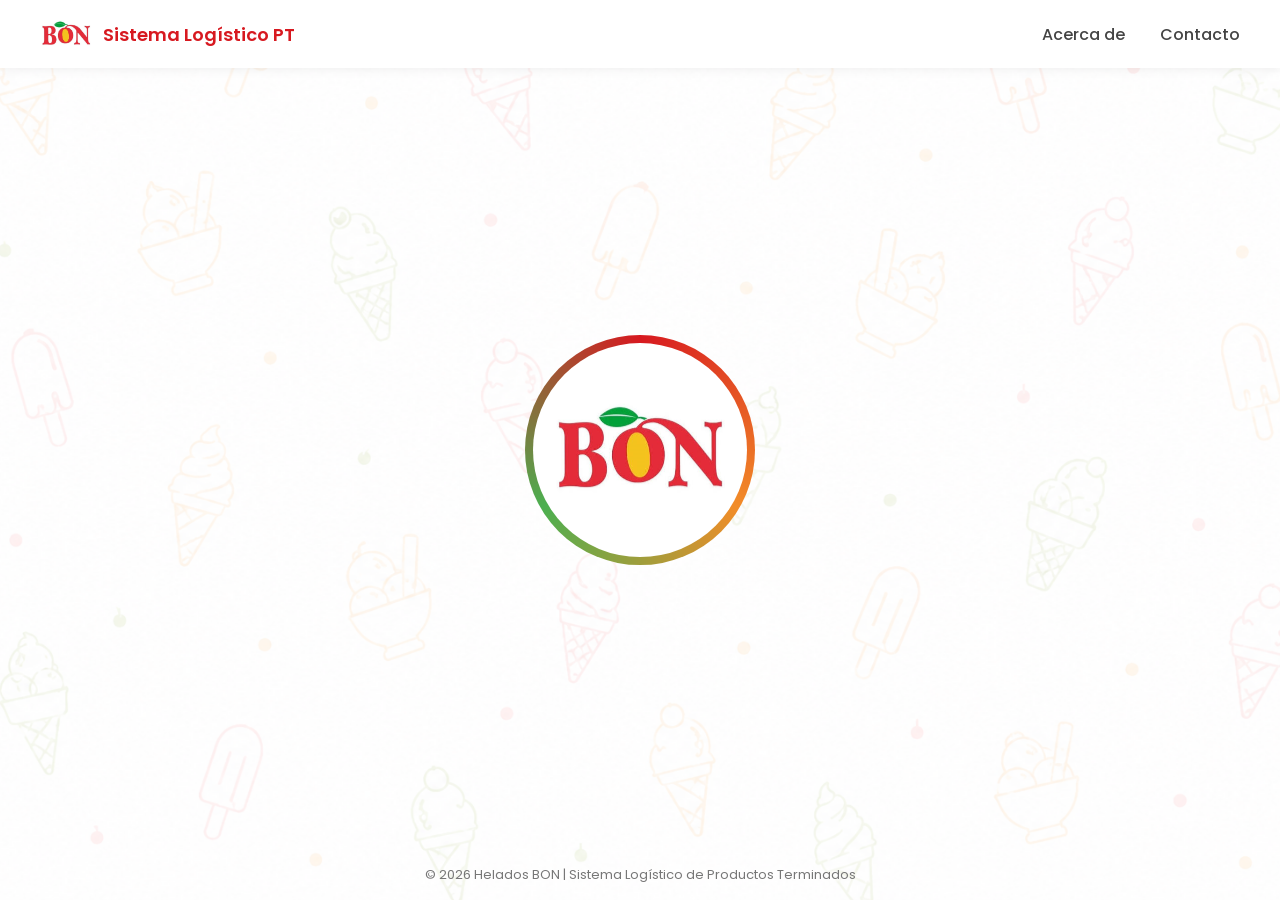
==== commit 14dce818: "Add files via upload" ====
--- a/index.html
+++ b/index.html
@@ -14,15 +14,13 @@
     href="https://cdnjs.cloudflare.com/ajax/libs/font-awesome/6.7.2/css/all.min.css">
 
     <!-- CSS -->
-    <link rel="stylesheet" href="css/style.css">
-	
-	<link rel="stylesheet" href="./css/responsive.css?v=1.0.1">
+    <link rel="stylesheet" href="css/style.css?v=20260822-login-1">
 	
 	<link rel="icon" type="image/jpeg" href="img/icon.png">
 
 </head>
 
-<body>
+<body class="pagina-login">
 
 <!-- Fondo -->
 <div class="background-pattern"></div>
@@ -42,19 +40,17 @@
 
         <ul>
 
-            <li><a href="#">Inicio</a></li>
-
-            <li><a href="#">Acerca</a></li>
-
-            <li><a href="#">Manual</a></li>
-
-            <li><a href="#">Contacto</a></li>
+            <li><a href="#" aria-label="Acerca del Sistema Logístico PT">Acerca de</a></li>
+
+            <li><a href="#" aria-label="Información de contacto">Contacto</a></li>
 
         </ul>
 
     </nav>
 
 </header>
+
+<main class="login-contenedor-principal" id="loginContenedorPrincipal">
 
 <!-- Pantalla Inicial -->
 
@@ -140,6 +136,8 @@
 
 </section>
 
+</main>
+
 <!-- Footer -->
 
 <footer>
@@ -148,9 +146,65 @@
 
 </footer>
 
+<!-- Confirmación personalizada de sesión activa -->
+
+<div class="login-capa-emergente" id="loginDialogoSesion" hidden>
+
+    <section class="login-dialogo" role="dialog" aria-modal="true"
+        aria-labelledby="loginDialogoTitulo" aria-describedby="loginDialogoDescripcion">
+
+        <div class="login-dialogo-icono" aria-hidden="true">
+            <i class="fa-solid fa-user-shield"></i>
+        </div>
+
+        <span class="login-dialogo-etiqueta">SEGURIDAD DE LA CUENTA</span>
+
+        <h2 id="loginDialogoTitulo">Ya tienes una sesión abierta</h2>
+
+        <p id="loginDialogoDescripcion">
+            Tu cuenta está activa en otro dispositivo. Puedes cerrar esa sesión
+            e ingresar desde este equipo.
+        </p>
+
+        <div class="login-dialogo-acciones">
+
+            <button type="button" id="loginCancelarSesion"
+                class="login-dialogo-boton login-dialogo-boton-secundario">
+                Cancelar
+            </button>
+
+            <button type="button" id="loginConfirmarSesion"
+                class="login-dialogo-boton login-dialogo-boton-primario">
+                <i class="fa-solid fa-arrow-right-to-bracket"></i>
+                Continuar aquí
+            </button>
+
+        </div>
+
+    </section>
+
+</div>
+
+<!-- Cargador exclusivo de la pantalla de ingreso -->
+
+<div class="login-capa-emergente login-capa-cargador" id="loginCargador" hidden
+    aria-live="polite" aria-busy="true">
+
+    <section class="login-cargador-tarjeta">
+
+        <span class="login-cargador-anillo" aria-hidden="true"></span>
+
+        <h2 id="loginCargadorTitulo">Iniciando sesión</h2>
+
+        <p id="loginCargadorDescripcion">Estamos validando tus credenciales.</p>
+
+    </section>
+
+</div>
+
 <!-- JavaScript -->
 
-<script src="js/app.js"></script>
+<script src="js/app.js?v=20260822-login-1"></script>
 
 </body>
-</html>+</html>
--- a/css/style.css
+++ b/css/style.css
@@ -91,7 +91,7 @@
 
 .logo-nav span{
 
-    font-size:18px;
+    font-size:var(--ui-fs-18, 18px);
 
     font-weight:600;
 
@@ -372,7 +372,7 @@
 
     width:100%;
 
-    font-size:15px;
+    font-size:var(--ui-fs-15, 15px);
 
 }
 
@@ -393,7 +393,7 @@
 
     margin-bottom:25px;
 
-    font-size:14px;
+    font-size:var(--ui-fs-14, 14px);
 
 }
 
@@ -416,7 +416,7 @@
 
     color:white;
 
-    font-size:16px;
+    font-size:var(--ui-fs-16, 16px);
 
     font-weight:600;
 
@@ -480,7 +480,7 @@
 
     color:#777;
 
-    font-size:13px;
+    font-size:var(--ui-fs-13, 13px);
 
 }
 
@@ -599,4 +599,398 @@
 .toast-sistema button:hover,
 .sistema-toast button:hover {
     opacity: 1 !important;
-}+}
+
+/* =========================================================
+   LOGIN RESPONSIVE — ALTURA ADAPTABLE Y SCROLL SEGURO
+   ========================================================= */
+
+html:has(body.pagina-login) {
+    min-height: 100%;
+}
+
+body.pagina-login {
+    min-height: 100vh;
+    min-height: 100dvh;
+    display: flex;
+    flex-direction: column;
+    overflow-x: hidden;
+    overflow-y: auto;
+}
+
+body.pagina-login.login-emergente-abierto {
+    overflow: hidden;
+}
+
+.pagina-login > header {
+    position: sticky;
+    inset: 0 0 auto;
+    flex: 0 0 auto;
+}
+
+.pagina-login > header nav {
+    min-height: 68px;
+    padding: 10px clamp(18px, 4vw, 40px);
+}
+
+.pagina-login > header nav ul {
+    gap: clamp(16px, 4vw, 35px);
+}
+
+.pagina-login .logo-nav {
+    gap: 11px;
+}
+
+.pagina-login .logo-nav img {
+    width: clamp(38px, 5vw, 52px);
+}
+
+.pagina-login .logo-nav span {
+    font-size: clamp(14px, 2.1vw, 18px);
+    white-space: nowrap;
+}
+
+.login-contenedor-principal {
+    flex: 1 0 auto;
+    width: min(100%, 540px);
+    min-height: 0;
+    margin-inline: auto;
+    display: flex;
+    flex-direction: column;
+    align-items: center;
+    justify-content: center;
+    gap: clamp(10px, 2vh, 20px);
+    padding: clamp(12px, 3vh, 28px) 16px;
+}
+
+.pagina-login .welcome-screen {
+    position: relative;
+    width: 100%;
+    height: clamp(108px, 22vh, 190px);
+    flex: 0 0 auto;
+}
+
+.pagina-login.login-listo #logoContainer {
+    position: relative;
+    top: auto;
+    left: auto;
+    transform: none;
+    width: clamp(108px, 22vh, 190px);
+    height: clamp(108px, 22vh, 190px);
+    overflow: hidden;
+    border-radius: 50%;
+    will-change: transform;
+}
+
+.pagina-login.login-listo .main-logo {
+    width: clamp(70px, 14vh, 120px);
+    max-width: calc(100% - 34px);
+    max-height: calc(100% - 34px);
+    object-fit: contain;
+}
+
+.pagina-login.login-listo .circle-border {
+    width: clamp(108px, 22vh, 190px);
+    height: clamp(108px, 22vh, 190px);
+}
+
+.pagina-login .login-section {
+    position: relative;
+    top: auto;
+    left: auto;
+    transform: none;
+    width: 100%;
+    flex: 0 0 auto;
+}
+
+.pagina-login .login-card {
+    width: min(390px, 100%);
+    padding: clamp(20px, 4vh, 38px);
+}
+
+.pagina-login .login-card h2 {
+    font-size: clamp(21px, 3.3vw, 28px);
+}
+
+.pagina-login .login-card > p {
+    margin-bottom: clamp(16px, 3vh, 28px);
+    font-size: clamp(13px, 2vw, 16px);
+}
+
+.pagina-login .input-group {
+    min-height: 48px;
+    padding: clamp(10px, 1.7vh, 15px);
+    margin-bottom: clamp(11px, 2vh, 18px);
+}
+
+.pagina-login .remember {
+    margin-bottom: clamp(14px, 2.5vh, 23px);
+}
+
+.pagina-login .forgot {
+    margin-top: clamp(14px, 2.5vh, 23px);
+    font-size: clamp(12px, 1.7vw, 14px);
+}
+
+.pagina-login #mensaje {
+    min-height: 0;
+    margin-bottom: 0;
+    font-size: 12px;
+}
+
+.pagina-login > footer {
+    position: static;
+    flex: 0 0 auto;
+    padding: 10px 14px 15px;
+    font-size: clamp(10px, 1.6vw, 13px);
+    line-height: 1.45;
+}
+
+/* =========================================================
+   VENTANA DE SESIÓN ACTIVA Y CARGADOR DEL LOGIN
+   ========================================================= */
+
+.login-capa-emergente[hidden] {
+    display: none !important;
+}
+
+.login-capa-emergente {
+    position: fixed;
+    inset: 0;
+    z-index: 5000;
+    display: grid;
+    place-items: center;
+    padding: 18px;
+    background: rgba(22, 25, 30, .54);
+    -webkit-backdrop-filter: blur(4px);
+    backdrop-filter: blur(4px);
+}
+
+.login-dialogo,
+.login-cargador-tarjeta {
+    width: min(420px, 100%);
+    padding: 28px 26px 24px;
+    border: 1px solid rgba(226, 229, 235, .92);
+    border-radius: 20px;
+    background: #fff;
+    box-shadow: 0 25px 80px rgba(0, 0, 0, .24);
+    text-align: center;
+}
+
+.login-dialogo-icono {
+    width: 62px;
+    height: 62px;
+    margin: 0 auto 16px;
+    display: grid;
+    place-items: center;
+    border-radius: 18px;
+    background: #fff0f1;
+    color: #d71920;
+    font-size: 25px;
+}
+
+.login-dialogo-etiqueta {
+    color: #d71920;
+    font-size: 10px;
+    font-weight: 800;
+    letter-spacing: .09em;
+}
+
+.login-dialogo h2,
+.login-cargador-tarjeta h2 {
+    margin: 7px 0 9px;
+    color: #1f242c;
+    font-size: clamp(19px, 4.6vw, 24px);
+    line-height: 1.25;
+}
+
+.login-dialogo p,
+.login-cargador-tarjeta p {
+    margin: 0;
+    color: #69707a;
+    font-size: 13px;
+    line-height: 1.65;
+}
+
+.login-dialogo-acciones {
+    display: grid;
+    grid-template-columns: .85fr 1.15fr;
+    gap: 10px;
+    margin-top: 23px;
+}
+
+.login-dialogo-boton {
+    min-height: 43px;
+    padding: 8px 10px;
+    display: flex;
+    align-items: center;
+    justify-content: center;
+    gap: 7px;
+    border-radius: 10px;
+    font-size: 12px;
+    font-weight: 700;
+}
+
+.login-dialogo-boton:hover {
+    transform: none;
+    box-shadow: 0 6px 15px rgba(0, 0, 0, .09);
+}
+
+.login-dialogo-boton-secundario {
+    background: #f0f2f4;
+    color: #39414a;
+}
+
+.login-dialogo-boton-primario {
+    background: #d71920;
+    color: #fff;
+}
+
+.login-cargador-tarjeta {
+    width: min(380px, 100%);
+    padding: 32px 24px;
+    border-top: 4px solid #d71920;
+}
+
+.login-cargador-anillo {
+    width: 54px;
+    height: 54px;
+    margin: 0 auto 16px;
+    display: block;
+    border: 5px solid #eceef0;
+    border-top-color: #d71920;
+    border-right-color: #f28c28;
+    border-bottom-color: #4caf50;
+    border-radius: 50%;
+    animation: loginGirar 850ms linear infinite;
+}
+
+@keyframes loginGirar {
+    to {
+        transform: rotate(360deg);
+    }
+}
+
+@media (max-width: 640px) {
+
+    .pagina-login > header nav {
+        min-height: 84px;
+        gap: 7px;
+        padding: 8px 12px;
+    }
+
+    .pagina-login > header nav ul {
+        gap: 22px;
+        font-size: 13px;
+    }
+
+    .login-contenedor-principal {
+        width: 100%;
+        padding-inline: 14px;
+    }
+
+    .pagina-login .login-card {
+        width: min(390px, 100%);
+    }
+
+}
+
+@media (max-height: 720px) {
+
+    .pagina-login > header nav {
+        min-height: 58px;
+        padding-block: 6px;
+    }
+
+    .pagina-login .logo-nav img {
+        width: 39px;
+    }
+
+    .pagina-login .welcome-screen,
+    .pagina-login.login-listo #logoContainer,
+    .pagina-login.login-listo .circle-border {
+        width: 124px;
+        height: 124px;
+    }
+
+    .pagina-login .welcome-screen {
+        width: 100%;
+    }
+
+    .pagina-login.login-listo .main-logo {
+        width: 78px;
+    }
+
+    .login-contenedor-principal {
+        gap: 10px;
+        padding-block: 12px;
+    }
+
+    .pagina-login .login-card {
+        padding-block: 19px;
+    }
+
+    .pagina-login .login-card > p {
+        margin-bottom: 15px;
+    }
+
+    .pagina-login .input-group {
+        min-height: 44px;
+        padding-block: 10px;
+        margin-bottom: 10px;
+    }
+
+    .pagina-login .remember {
+        margin-bottom: 13px;
+    }
+
+    .pagina-login .forgot {
+        margin-top: 12px;
+    }
+
+    .pagina-login > footer {
+        padding-block: 7px 10px;
+    }
+
+}
+
+@media (max-height: 560px) {
+
+    .pagina-login > header {
+        position: static;
+    }
+
+    .login-contenedor-principal {
+        min-height: max-content;
+        justify-content: flex-start;
+        padding-block: 14px 18px;
+    }
+
+    .pagina-login .welcome-screen,
+    .pagina-login.login-listo #logoContainer,
+    .pagina-login.login-listo .circle-border {
+        height: 102px;
+    }
+
+    .pagina-login.login-listo #logoContainer,
+    .pagina-login.login-listo .circle-border {
+        width: 102px;
+    }
+
+    .pagina-login.login-listo .main-logo {
+        width: 65px;
+    }
+
+}
+
+@media (max-width: 360px) {
+
+    .login-dialogo {
+        padding-inline: 17px;
+    }
+
+    .login-dialogo-acciones {
+        grid-template-columns: 1fr;
+    }
+
+}
